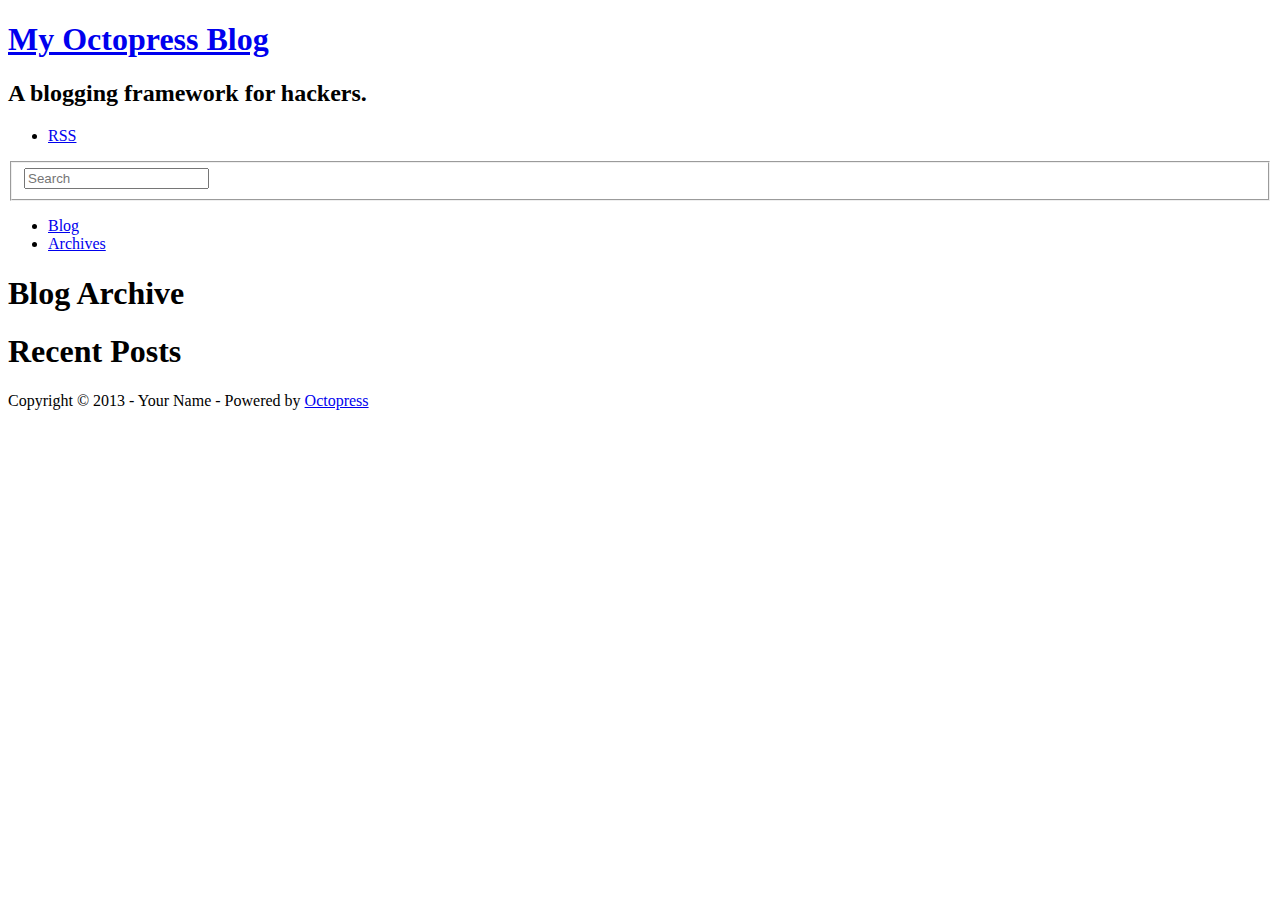
==== blog/archives/index.html @ 741a4a5a "Site updated at 2013-06-25 18:42:25 UTC" ====
<!DOCTYPE html>
<!--[if IEMobile 7 ]><html class="no-js iem7"><![endif]-->
<!--[if lt IE 9]><html class="no-js lte-ie8"><![endif]-->
<!--[if (gt IE 8)|(gt IEMobile 7)|!(IEMobile)|!(IE)]><!--><html class="no-js" lang="en"><!--<![endif]-->
<head>
  <meta charset="utf-8">
  <title>Blog Archive - My Octopress Blog</title>
  <meta name="author" content="Your Name">

  
  <meta name="description" content=" Blog Archive Recent Posts ">
  

  <!-- http://t.co/dKP3o1e -->
  <meta name="HandheldFriendly" content="True">
  <meta name="MobileOptimized" content="320">
  <meta name="viewport" content="width=device-width, initial-scale=1">

  
  <link rel="canonical" href="http://theldoria.github.io//github/blog/archives">
  <link href="/github/favicon.png" rel="icon">
  <link href="/github/stylesheets/screen.css" media="screen, projection" rel="stylesheet" type="text/css">
  <link href="/github/atom.xml" rel="alternate" title="My Octopress Blog" type="application/atom+xml">
  <script src="/github/javascripts/modernizr-2.0.js"></script>
  <script src="//ajax.googleapis.com/ajax/libs/jquery/1.9.1/jquery.min.js"></script>
  <script>!window.jQuery && document.write(unescape('%3Cscript src="./javascripts/lib/jquery.min.js"%3E%3C/script%3E'))</script>
  <script src="/github/javascripts/octopress.js" type="text/javascript"></script>
  <!--Fonts from Google"s Web font directory at http://google.com/webfonts -->
<link href="http://fonts.googleapis.com/css?family=PT+Serif:regular,italic,bold,bolditalic" rel="stylesheet" type="text/css">
<link href="http://fonts.googleapis.com/css?family=PT+Sans:regular,italic,bold,bolditalic" rel="stylesheet" type="text/css">

  

</head>

<body   >
  <header role="banner"><hgroup>
  <h1><a href="/github/">My Octopress Blog</a></h1>
  
    <h2>A blogging framework for hackers.</h2>
  
</hgroup>

</header>
  <nav role="navigation"><ul class="subscription" data-subscription="rss">
  <li><a href="/github/atom.xml" rel="subscribe-rss" title="subscribe via RSS">RSS</a></li>
  
</ul>
  
<form action="http://google.com/search" method="get">
  <fieldset role="search">
    <input type="hidden" name="q" value="site:theldoria.github.io//github" />
    <input class="search" type="text" name="q" results="0" placeholder="Search"/>
  </fieldset>
</form>
  
<ul class="main-navigation">
  <li><a href="/github/">Blog</a></li>
  <li><a href="/github/blog/archives">Archives</a></li>
</ul>

</nav>
  <div id="main">
    <div id="content">
      <div>
<article role="article">
  
  <header>
    <h1 class="entry-title">Blog Archive</h1>
    
  </header>
  
  <div id="blog-archives">

</div>

  
</article>

</div>

<aside class="sidebar">
  
    <section>
  <h1>Recent Posts</h1>
  <ul id="recent_posts">
    
  </ul>
</section>





  
</aside>


    </div>
  </div>
  <footer role="contentinfo"><p>
  Copyright &copy; 2013 - Your Name -
  <span class="credit">Powered by <a href="http://octopress.org">Octopress</a></span>
</p>

</footer>
  







  <script type="text/javascript">
    (function(){
      var twitterWidgets = document.createElement('script');
      twitterWidgets.type = 'text/javascript';
      twitterWidgets.async = true;
      twitterWidgets.src = 'http://platform.twitter.com/widgets.js';
      document.getElementsByTagName('head')[0].appendChild(twitterWidgets);
    })();
  </script>





</body>
</html>
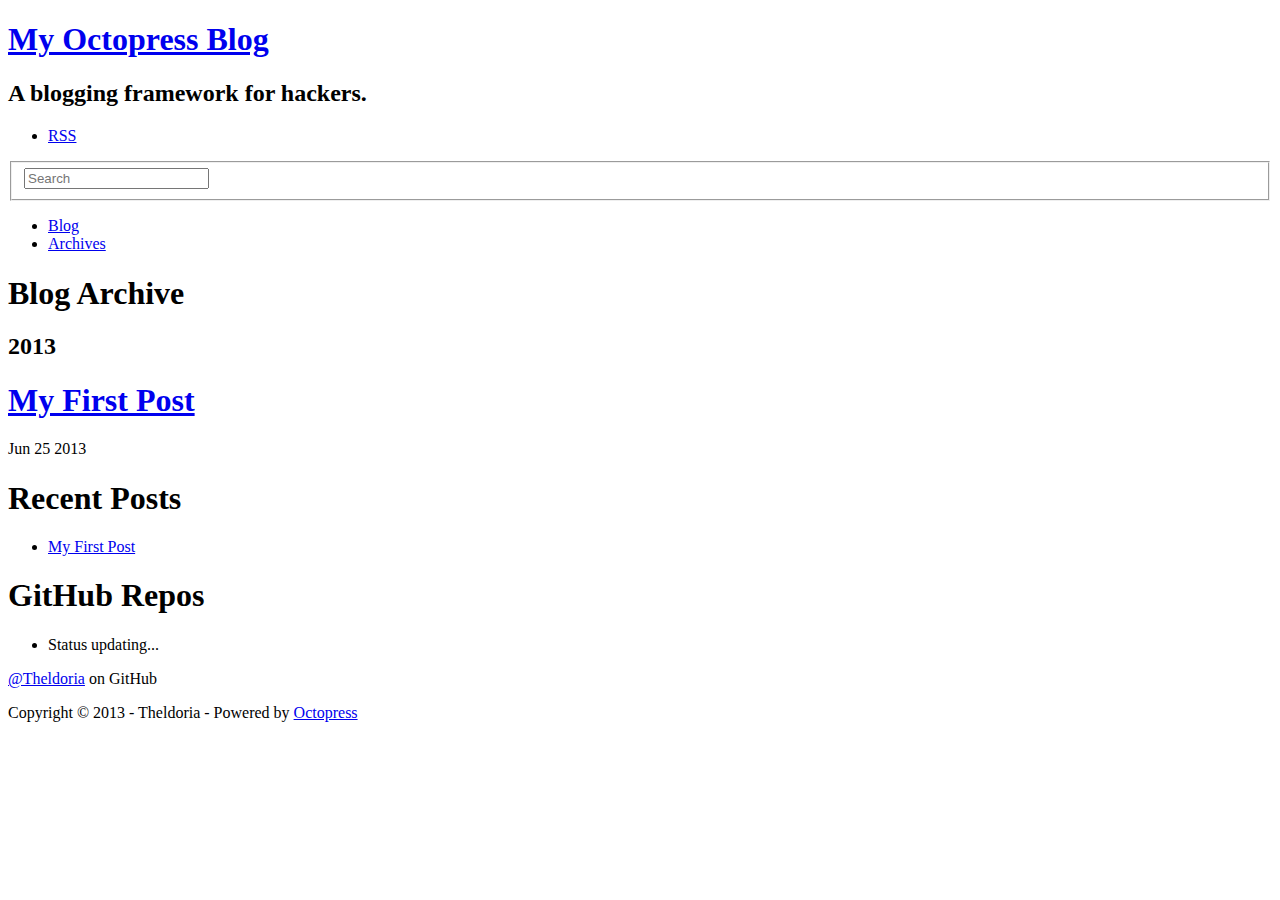
==== commit 5cb76ad6: "Site updated at 2013-06-25 19:01:49 UTC" ====
--- a/blog/archives/index.html
+++ b/blog/archives/index.html
@@ -6,10 +6,11 @@
 <head>
   <meta charset="utf-8">
   <title>Blog Archive - My Octopress Blog</title>
-  <meta name="author" content="Your Name">
+  <meta name="author" content="Theldoria">
 
   
-  <meta name="description" content=" Blog Archive Recent Posts ">
+  <meta name="description" content="Blog Archive 2013 My First Post
+Jun 25 2013 Recent Posts My First Post GitHub Repos Status updating... @Theldoria on GitHub $(document).ready( &hellip;">
   
 
   <!-- http://t.co/dKP3o1e -->
@@ -18,7 +19,7 @@
   <meta name="viewport" content="width=device-width, initial-scale=1">
 
   
-  <link rel="canonical" href="http://theldoria.github.io//github/blog/archives">
+  <link rel="canonical" href="http://theldoria.github.io/otest/blog/archives">
   <link href="/github/favicon.png" rel="icon">
   <link href="/github/stylesheets/screen.css" media="screen, projection" rel="stylesheet" type="text/css">
   <link href="/github/atom.xml" rel="alternate" title="My Octopress Blog" type="application/atom+xml">
@@ -50,7 +51,7 @@
   
 <form action="http://google.com/search" method="get">
   <fieldset role="search">
-    <input type="hidden" name="q" value="site:theldoria.github.io//github" />
+    <input type="hidden" name="q" value="site:theldoria.github.io/otest" />
     <input class="search" type="text" name="q" results="0" placeholder="Search"/>
   </fieldset>
 </form>
@@ -73,6 +74,19 @@
   
   <div id="blog-archives">
 
+
+
+  
+  <h2>2013</h2>
+
+<article>
+  
+<h1><a href="/github/blog/2013/06/25/my-first-post/">My First Post</a></h1>
+<time datetime="2013-06-25T20:58:00+02:00" pubdate><span class='month'>Jun</span> <span class='day'>25</span> <span class='year'>2013</span></time>
+
+
+</article>
+
 </div>
 
   
@@ -86,7 +100,40 @@
   <h1>Recent Posts</h1>
   <ul id="recent_posts">
     
+      <li class="post">
+        <a href="/github/blog/2013/06/25/my-first-post/">My First Post</a>
+      </li>
+    
   </ul>
+</section>
+
+<section>
+  <h1>GitHub Repos</h1>
+  <ul id="gh_repos">
+    <li class="loading">Status updating...</li>
+  </ul>
+  
+  <a href="https://github.com/Theldoria">@Theldoria</a> on GitHub
+  
+  <script type="text/javascript">
+    $(document).ready(function(){
+        if (!window.jXHR){
+            var jxhr = document.createElement('script');
+            jxhr.type = 'text/javascript';
+            jxhr.src = '/javascripts/libs/jXHR.js';
+            var s = document.getElementsByTagName('script')[0];
+            s.parentNode.insertBefore(jxhr, s);
+        }
+
+        github.showRepos({
+            user: 'Theldoria',
+            count: 0,
+            skip_forks: true,
+            target: '#gh_repos'
+        });
+    });
+  </script>
+  <script src="/github/javascripts/github.js" type="text/javascript"> </script>
 </section>
 
 
@@ -100,7 +147,7 @@
     </div>
   </div>
   <footer role="contentinfo"><p>
-  Copyright &copy; 2013 - Your Name -
+  Copyright &copy; 2013 - Theldoria -
   <span class="credit">Powered by <a href="http://octopress.org">Octopress</a></span>
 </p>
 
